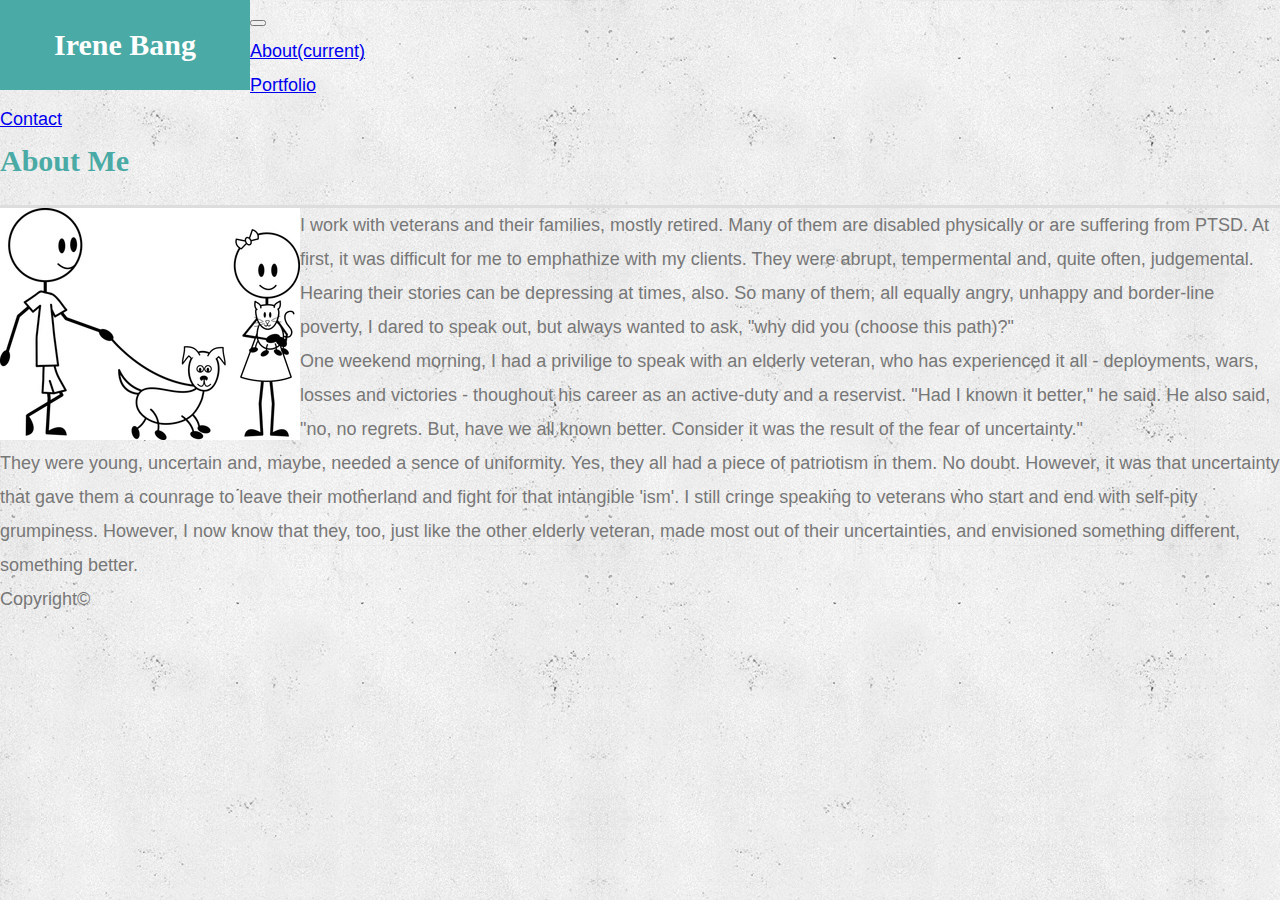
==== index.html @ cea57734 "basic layout" ====
<!DOCTYPE html>
<html lang="en">

<head>
  <meta charset="UTF-8">
  <meta name="viewport" content="width=device-width, initial-scale=1.0">
  <meta http-equiv="X-UA-Compatible" content="ie=edge">
  <title>Bootstrap-Portfolio</title>
  <!-- Bootstrap -->
  <link rel="stylesheet" href="https://stackpath.bootstrapcdn.com/bootstrap/4.1.3/css/bootstrap.min.css" integrity="sha384-MCw98/SFnGE8fJT3GXwEOngsV7Zt27NXFoaoApmYm81iuXoPkFOJwJ8ERdknLPMO"
    crossorigin="anonymous">
  <!-- css -->
  <link rel="stylesheet" type="text/css" href="./assets/css/reset.css">
  <link rel="stylesheet" type="text/css" href="./assets/css/style.css">
</head>

<body>
  <!-- need to design header via css -->
  <header id="mainheader">
  <nav class="navbar navbar-expand-lg navbar-light bg-light">
    <a class="navbar-brand" href="#" id="logo">Irene Bang</a>
    <button class="navbar-toggler" type="button" data-toggle="collapse" data-target="#navbarNav" aria-controls="navbarNav"
      aria-expanded="false" aria-label="Toggle navigation">
      <span class="navbar-toggler-icon"></span>
    </button>
    <!-- move to right and link to css -->
    <div class="collapse navbar-collapse" id="navbarNav">
      <ul class="navbar-nav ml-auto mt-2 mt-lg-0">
        <li class="nav-item active">
          <a class="nav-link" href="./index.html">About<span class="sr-only">(current)</span></a>
        </li>
        <li class="nav-item">
          <a class="nav-link" href="./portfolio.html">Portfolio</a>
        </li>
        <li class="nav-item">
          <a class="nav-link" href="./contact.html">Contact</a>
        </li>
      </ul>
    </div>
  </nav>
</header>
  <!-- page header -->
  <main class="container">
    <div class="row">
      <div class="col-md-8">
        <div class="body-contaniner">
          <h1>About Me</h1>

        <img src="./assets/images/pets.jpg" class="thumbnail" id="self-image">


          <p> I work with veterans and their families, mostly retired. Many of them are disabled physically or are
            suffering from PTSD. At first, it was difficult for me to emphathize with my clients. They were
            abrupt, tempermental and, quite often, judgemental. Hearing their stories can be depressing at
            times, also. So many of them, all equally angry, unhappy and border-line poverty, I dared to speak out,
            but
            always wanted to ask, "why did you (choose this path)?"</p>

        <p>One weekend morning, I had a privilige to
          speak with an elderly veteran, who has experienced it all - deployments, wars, losses and victories
          - thoughout his career as an active-duty and a reservist. "Had I known it better," he said. He also
          said, "no, no regrets. But, have we all known better. Consider it was the
          result of the fear of uncertainty."
        </p>

        <p>They were young, uncertain and, maybe, needed a sence of uniformity. Yes, they all had a piece of
          patriotism in them. No doubt. However, it was that uncertainty that gave them a counrage to leave their
          motherland and
          fight for that intangible 'ism'. I still cringe speaking to veterans who start and end with self-pity
          grumpiness. However, I now
          know that they, too, just like the other elderly veteran, made most out of their uncertainties, and
          envisioned something different,
          something better.
        </p>
      </div>
      </div>
      </div>
  </main>

  <!-- footer -->
  <footer class = "footer">
      <nav class="navbar sticky-bottom navbar-light bg-light">
          <a class="navbar-brand"> Copyright&copy;</a>
        </nav>
  </footer>

</body>

</html>
---- assets/css/style.css ----
* {
    box-sizing: border-box;
}

body {
    background: url(../images/concrete_wall_2.png);
    font-size: 18px;
    line-height: 34px;
    font-family: 'Arial', 'Helvetica Nueu', Helvetica, sans-serif;
    color: #777;
}

#logo {
    width: 250px;
    height: 90px;
    background-color: #4aaaa5;
    float: left;
    font-family: 'Georgia', Times, 'Times New Roman', sans-serif;
    text-align: center;
    line-height: 90px;
    color: #fff;
    font-weight: 700;
    font-size: 30px;
    text-decoration: none;
}

/* body */

.body-container {
    background-color: #fff;
    padding: 30px;
    margin: 0 0 40px 0;
    width: 100%;
    max-width: 960px;
    border: 1px solld #ddd;
    overflow: auto;
}

.paragraph {
    float: left;
}

h1 {
    font-size: 30px;
}

#self-image {
    float: left;
}

h1, h3, p, {
    margin-bottom: 20px;
}

/* p:last-child { 
    margin-bottom: 0;
}*/

h1, h3 {
    font-family: 'Georgia','Times New Roman', Times, sans-serif;
    font-weight: 700;
    color: #4aaaa5;
}

h1 {
    font-size: 30px;
    line-height: 49px;
    border-bottom: 3px solid #ddd;
    padding-bottom: 20px;
}

h3 {
    font-size: 22px;
}

/* portfolio */
.photos {
    float: left;
    margin: 20px 0 25px;
}

.photos:nth-child(even) {
    margin-right: 40px;
}

.photos h3 {
    border-bottom: 0;
    background-color: #4aaaa5;
    color: #fff;
    text-align: center;
    position: absolute;
    bottom: 20px;
    padding: 15px;
    width: 100%;
    line-height: 30px;
    margin-bottom: 0;
    font-weight: 300;

/* contact */
#contact-info ul {
    margin-bottom: 20px;
}

#contact-info li {
    margin-bottom: 10px;
}

label,
input[type=text],
input[type=email],
textarea {
    display: block;
    width:100%
}

input[type=text],
input[type=email],
textarea {
    height: 35px;
    border: 1px solid #ddd;
    padding: 0 10px;
    font-size: 14px;
}

textarea {
    height: 200px;
    resize: none;
}

input[type=submit] {
    background-color: #4aaaa5;
    border: 0 none;
    color: #fff;
    font-size: 18x;
    padding: 10px 30px;
    cursor: pointer;
}

#submit:hover {
    background-color: red;

/* footer */
.footer {
    background-color: #666;
    color: #fff;
    padding: 30px 0 0 0;
    clear: both;
    border-top: 8px solid #4aaaa5;
    color: #ccc;
    font-size: 12px;
    text-align: center;
}
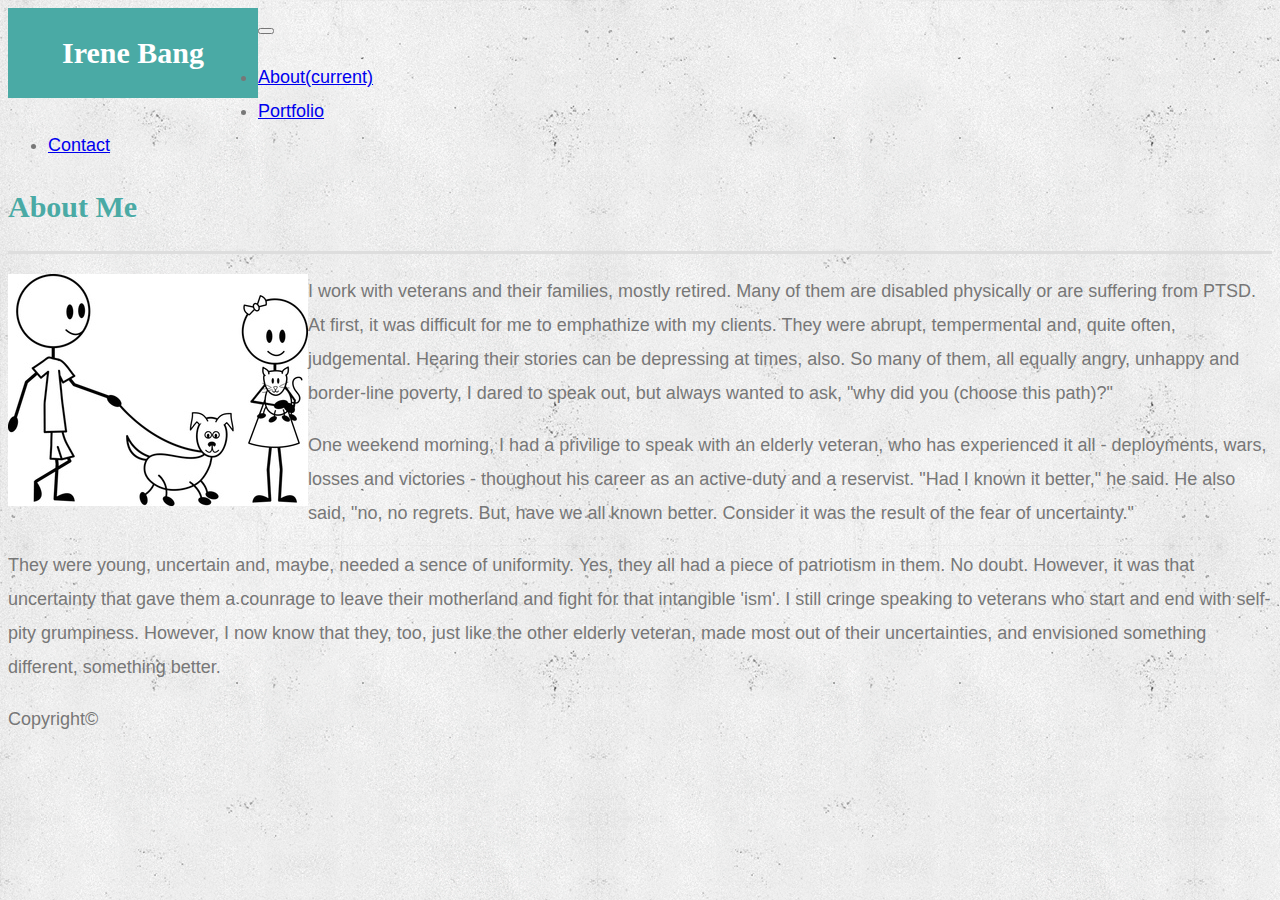
==== commit 57df0fc3: "footer added to contact" ====
--- a/index.html
+++ b/index.html
@@ -10,7 +10,6 @@
   <link rel="stylesheet" href="https://stackpath.bootstrapcdn.com/bootstrap/4.1.3/css/bootstrap.min.css" integrity="sha384-MCw98/SFnGE8fJT3GXwEOngsV7Zt27NXFoaoApmYm81iuXoPkFOJwJ8ERdknLPMO"
     crossorigin="anonymous">
   <!-- css -->
-  <link rel="stylesheet" type="text/css" href="./assets/css/reset.css">
   <link rel="stylesheet" type="text/css" href="./assets/css/style.css">
 </head>
 
